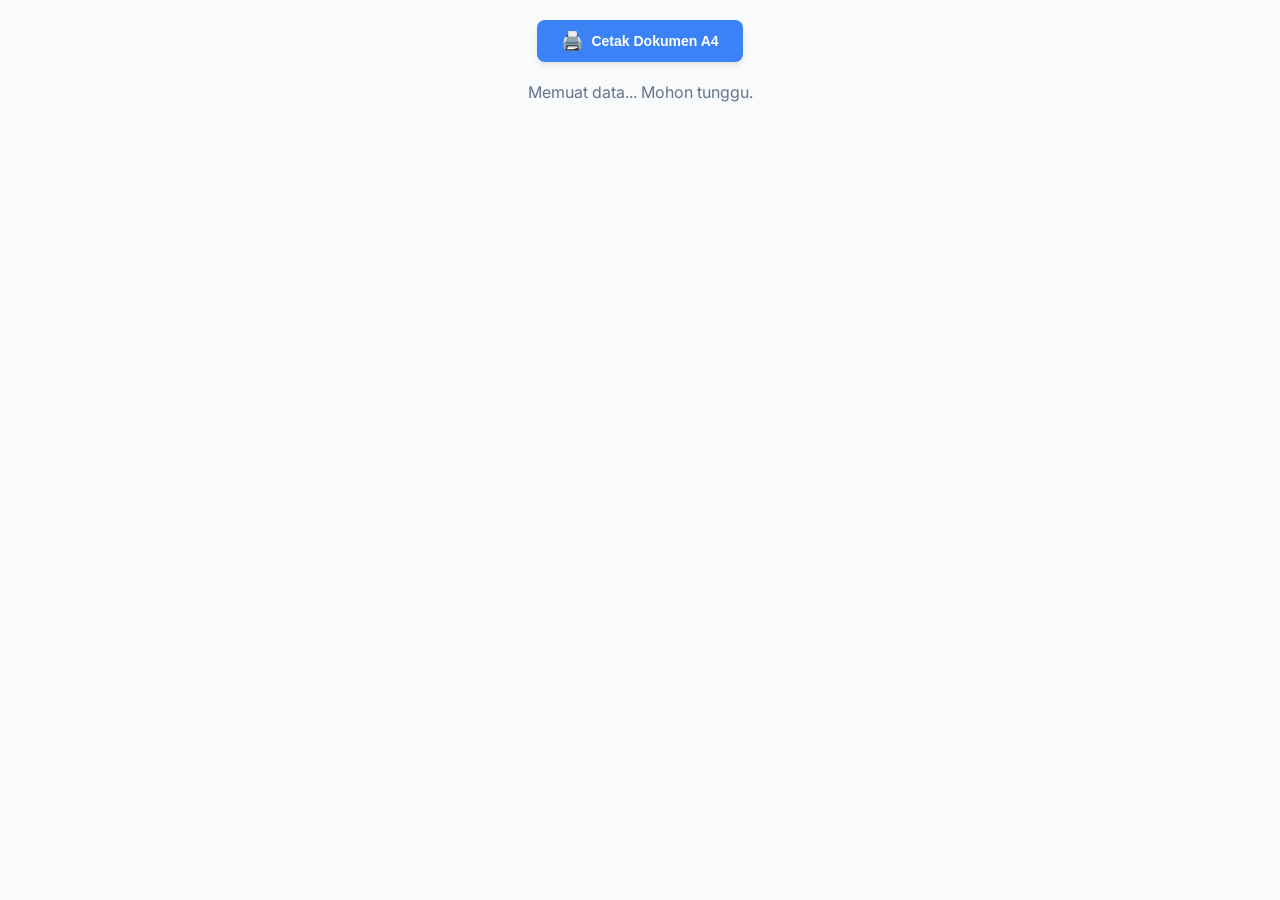
==== cetak.html @ a236237d "feat: add A4 printable tables for Gen 2 descendants" ====
<!DOCTYPE html>
<html lang="id">
<head>
    <meta charset="UTF-8">
    <meta name="viewport" content="width=device-width, initial-scale=1.0">
    <title>Cetak Tabel Silsilah Bani Hasan</title>
    <link href="https://fonts.googleapis.com/css2?family=Inter:wght@400;500;700&display=swap" rel="stylesheet">
    <script src="https://d3js.org/d3.v7.min.js"></script>
    <style>
        body {
            font-family: 'Inter', sans-serif;
            margin: 0;
            padding: 20px;
            background: #f8fafc;
            color: #0f172a;
        }
        .header-controls {
            display: flex;
            justify-content: center;
            margin-bottom: 20px;
        }
        .print-btn {
            padding: 10px 24px;
            font-size: 14px;
            font-weight: 600;
            background: #3b82f6;
            color: white;
            border: none;
            border-radius: 8px;
            cursor: pointer;
            box-shadow: 0 4px 6px -1px rgba(0,0,0,0.1);
            transition: all 0.2s;
            display: flex;
            align-items: center;
            gap: 8px;
        }
        .print-btn:hover { 
            background: #2563eb; 
            transform: translateY(-2px);
        }
        
        .page {
            background: white;
            padding: 20mm;
            margin: 0 auto 30px;
            max-width: 210mm; /* A4 width */
            box-shadow: 0 4px 12px rgba(0,0,0,0.05);
            border-radius: 12px;
            box-sizing: border-box;
        }
        h2 { 
            text-align: center; 
            margin-top: 0;
            margin-bottom: 24px; 
            color: #0f172a;
            font-size: 20px;
            border-bottom: 2px solid #e2e8f0;
            padding-bottom: 12px;
        }
        
        table {
            width: 100%;
            border-collapse: collapse;
            font-size: 12px;
        }
        th, td {
            border: 1px solid #cbd5e1;
            padding: 10px 8px;
            text-align: left;
            vertical-align: top;
        }
        th { 
            background-color: #f1f5f9; 
            font-weight: 600; 
            color: #334155;
        }
        tr:nth-child(even) {
            background-color: #f8fafc;
        }
        
        .empty-spouse {
            color: #94a3b8;
            font-style: italic;
        }
        
        @media print {
            body { 
                background: white; 
                padding: 0; 
            }
            .header-controls { 
                display: none; 
            }
            .page {
                box-shadow: none;
                margin: 0;
                padding: 0;
                max-width: 100%;
                border-radius: 0;
                page-break-after: always;
            }
            .page:last-child { 
                page-break-after: auto; 
            }
            table { 
                font-size: 10pt; 
            }
            th { 
                background-color: #f1f5f9 !important; 
                -webkit-print-color-adjust: exact; 
                print-color-adjust: exact; 
            }
            tr:nth-child(even) {
                background-color: #f8fafc !important;
                -webkit-print-color-adjust: exact; 
                print-color-adjust: exact; 
            }
            @page {
                size: A4 portrait;
                margin: 15mm;
            }
        }
    </style>
</head>
<body>
    <div class="header-controls">
        <button class="print-btn" onclick="window.print()">
            <span style="font-size: 18px;">🖨️</span> Cetak Dokumen A4
        </button>
    </div>
    
    <div id="print-container">
        <p style="text-align: center; color: #64748b;">Memuat data... Mohon tunggu.</p>
    </div>

    <script>
        const DATA_URL = "https://docs.google.com/spreadsheets/d/e/2PACX-1vSeve7fPNHPhqr-5Ve-ydfYfy6unfjzxyaYHjiMg0IySg40WM-ZbCNwvaUDo60Kmy9BnB5cGeyDvDKQ/pub?output=csv";
        
        d3.csv(DATA_URL).then((csvData) => {
            csvData = csvData.filter(d => d.id && d.id.trim() !== "");
            
            // Reconstruct spouse objects
            csvData.forEach(row => {
                if (row.spouseFullName && row.spouseFullName.trim() !== "") {
                    row.spouse = {
                        fullName: row.spouseFullName,
                        nickname: row.spouseNickname,
                        location: row.spouseLocation
                    };
                }
            });

            const root = d3.stratify()
                .id(d => d.id)
                .parentId(d => d.parentId)
                (csvData);

            const container = document.getElementById("print-container");
            container.innerHTML = "";

            // root.children are Generation 2
            if (root.children && root.children.length > 0) {
                root.children.forEach(gen2Node => {
                    const pageDiv = document.createElement("div");
                    pageDiv.className = "page";
                    
                    const title = document.createElement("h2");
                    title.textContent = "Keturunan " + gen2Node.data.fullName + " (Generasi 2)";
                    pageDiv.appendChild(title);
                    
                    const table = document.createElement("table");
                    table.innerHTML = `
                        <thead>
                            <tr>
                                <th style="width: 5%; text-align: center;">No</th>
                                <th style="width: 8%; text-align: center;">Gen</th>
                                <th style="width: 25%">Nama Lengkap</th>
                                <th style="width: 15%">Panggilan</th>
                                <th style="width: 22%">Pasangan</th>
                                <th style="width: 15%">Binti / Bin</th>
                                <th style="width: 10%">Lokasi</th>
                            </tr>
                        </thead>
                        <tbody></tbody>
                    `;
                    
                    const tbody = table.querySelector("tbody");
                    
                    let counter = 1;
                    
                    // Pre-order traversal to list gen2 and descendants
                    gen2Node.eachBefore(d => {
                        const tr = document.createElement("tr");
                        const parentName = d.parent ? d.parent.data.fullName : "-";
                        const spouseName = d.data.spouse ? d.data.spouse.fullName : `<span class="empty-spouse">-</span>`;
                        
                        tr.innerHTML = `
                            <td style="text-align: center;">${counter++}</td>
                            <td style="text-align: center;">${(d.data.generation || "-")}</td>
                            <td style="font-weight: 500;">${d.data.fullName || "-"}</td>
                            <td>${d.data.nickname || "-"}</td>
                            <td>${spouseName}</td>
                            <td style="color: #475569; font-size: 11px;">${parentName}</td>
                            <td style="color: #475569;">${d.data.location || "-"}</td>
                        `;
                        tbody.appendChild(tr);
                    });
                    
                    pageDiv.appendChild(table);
                    container.appendChild(pageDiv);
                });
            } else {
                container.innerHTML = "<p style='text-align: center;'>Data Keturunan tidak ditemukan.</p>";
            }

        }).catch(error => {
            console.error("Error fetching data:", error);
            document.getElementById("print-container").innerHTML = "<p style='text-align: center; color: red;'>Gagal memuat data. Periksa koneksi internet atau format CSV.</p>";
        });
    </script>
</body>
</html>
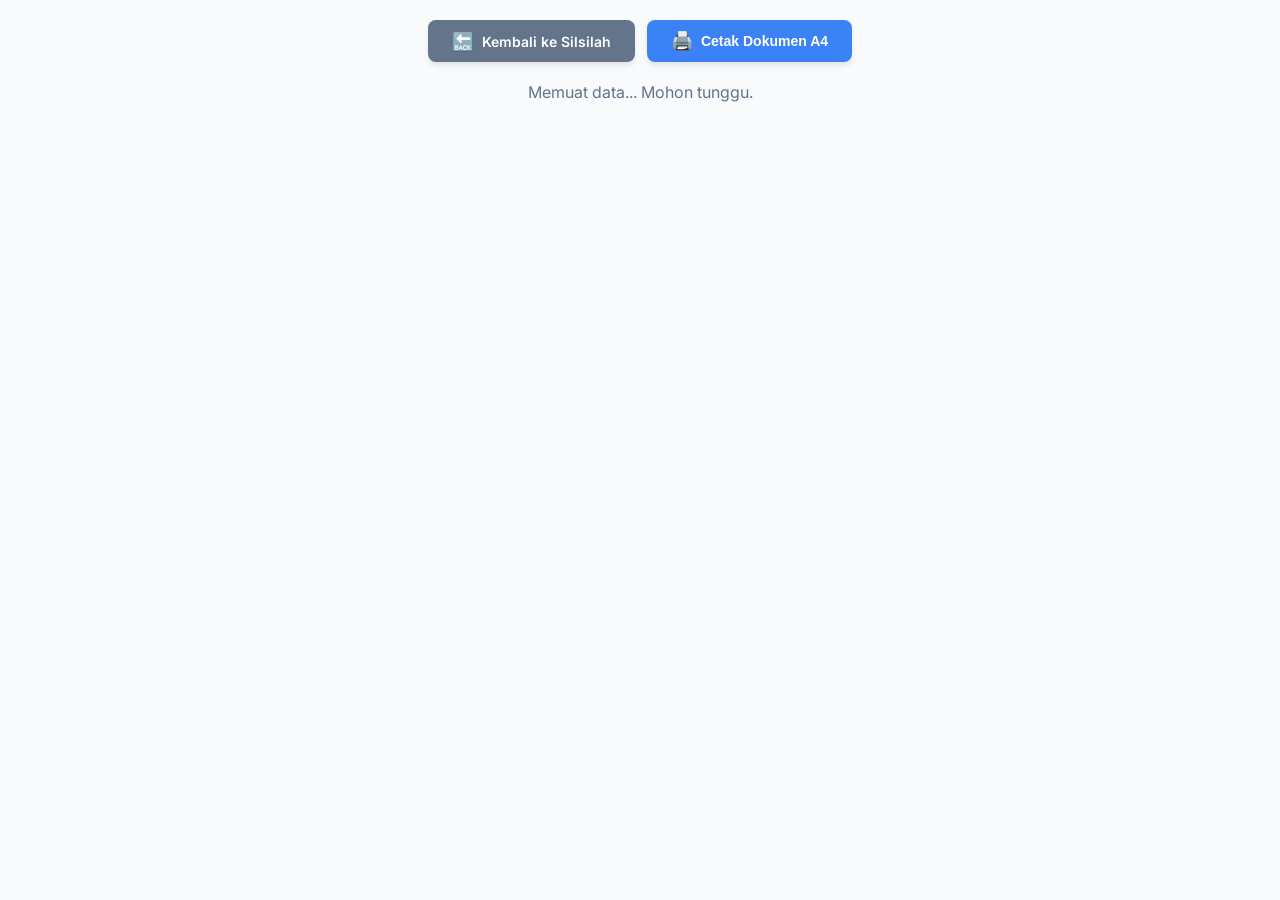
==== commit 2f91f91a: "feat: add back button to printable tables page" ====
--- a/cetak.html
+++ b/cetak.html
@@ -74,9 +74,21 @@
             font-weight: 600; 
             color: #334155;
         }
-        tr:nth-child(even) {
-            background-color: #f8fafc;
-        }
+        tr[class^="gen-bg-"] {
+            -webkit-print-color-adjust: exact; 
+            print-color-adjust: exact; 
+        }
+
+        .gen-bg-1 { background-color: #fffbeb !important; }
+        .gen-bg-2 { background-color: #eff6ff !important; }
+        .gen-bg-3 { background-color: #ecfdf5 !important; }
+        .gen-bg-4 { background-color: #f5f3ff !important; }
+        .gen-bg-5 { background-color: #fdf2f8 !important; }
+        .gen-bg-6 { background-color: #ccfbf1 !important; }
+        .gen-bg-7 { background-color: #ffedd5 !important; }
+        .gen-bg-8 { background-color: #e0e7ff !important; }
+        .gen-bg-9 { background-color: #ffe4e6 !important; }
+        .gen-bg-10 { background-color: #ecfccb !important; }
         
         .empty-spouse {
             color: #94a3b8;
@@ -110,11 +122,6 @@
                 -webkit-print-color-adjust: exact; 
                 print-color-adjust: exact; 
             }
-            tr:nth-child(even) {
-                background-color: #f8fafc !important;
-                -webkit-print-color-adjust: exact; 
-                print-color-adjust: exact; 
-            }
             @page {
                 size: A4 portrait;
                 margin: 15mm;
@@ -123,7 +130,10 @@
     </style>
 </head>
 <body>
-    <div class="header-controls">
+    <div class="header-controls" style="gap: 12px;">
+        <a href="index.html" class="print-btn" style="background: #64748b; text-decoration: none;">
+            <span style="font-size: 18px;">🔙</span> Kembali ke Silsilah
+        </a>
         <button class="print-btn" onclick="window.print()">
             <span style="font-size: 18px;">🖨️</span> Cetak Dokumen A4
         </button>
@@ -158,14 +168,26 @@
             const container = document.getElementById("print-container");
             container.innerHTML = "";
 
+            const klanMap = {
+                "2": "Nyamplungan",
+                "3": "Jepara",
+                "4": "Krembangan",
+                "5": "Karang Tembok",
+                "6": "Ngesong",
+                "7": "Bulak Banteng",
+                "8": "Kampung Baru"
+            };
+
             // root.children are Generation 2
             if (root.children && root.children.length > 0) {
                 root.children.forEach(gen2Node => {
                     const pageDiv = document.createElement("div");
                     pageDiv.className = "page";
                     
+                    const klanName = klanMap[gen2Node.id] || "Lainnya";
+                    
                     const title = document.createElement("h2");
-                    title.textContent = "Keturunan " + gen2Node.data.fullName + " (Generasi 2)";
+                    title.innerHTML = `Silsilah Bani Hasan<br><span style="font-size: 18px; font-weight: normal; margin-top: 4px; display: block;">Keturunan ${gen2Node.data.fullName}</span><span style="font-size: 15px; color: #64748b; font-weight: 500; display: block; margin-top: 8px;">Klan Domisili: ${klanName}</span>`;
                     pageDiv.appendChild(title);
                     
                     const table = document.createElement("table");
@@ -174,11 +196,10 @@
                             <tr>
                                 <th style="width: 5%; text-align: center;">No</th>
                                 <th style="width: 8%; text-align: center;">Gen</th>
-                                <th style="width: 25%">Nama Lengkap</th>
+                                <th style="width: 30%">Nama Lengkap</th>
                                 <th style="width: 15%">Panggilan</th>
-                                <th style="width: 22%">Pasangan</th>
-                                <th style="width: 15%">Binti / Bin</th>
-                                <th style="width: 10%">Lokasi</th>
+                                <th style="width: 25%">Pasangan</th>
+                                <th style="width: 17%">Binti / Bin</th>
                             </tr>
                         </thead>
                         <tbody></tbody>
@@ -191,17 +212,24 @@
                     // Pre-order traversal to list gen2 and descendants
                     gen2Node.eachBefore(d => {
                         const tr = document.createElement("tr");
+                        const genNum = d.data.generation || 1;
+                        tr.className = `gen-bg-${genNum}`;
+                        
                         const parentName = d.parent ? d.parent.data.fullName : "-";
                         const spouseName = d.data.spouse ? d.data.spouse.fullName : `<span class="empty-spouse">-</span>`;
+                        
+                        const indentPx = Math.max(0, (d.depth - 1) * 16);
+                        const symbol = d.depth > 1 ? "↳ " : "";
                         
                         tr.innerHTML = `
                             <td style="text-align: center;">${counter++}</td>
                             <td style="text-align: center;">${(d.data.generation || "-")}</td>
-                            <td style="font-weight: 500;">${d.data.fullName || "-"}</td>
+                            <td style="font-weight: 500; padding-left: ${indentPx + 8}px;">
+                                <span style="color: #94a3b8; font-weight: normal;">${symbol}</span>${d.data.fullName || "-"}
+                            </td>
                             <td>${d.data.nickname || "-"}</td>
                             <td>${spouseName}</td>
                             <td style="color: #475569; font-size: 11px;">${parentName}</td>
-                            <td style="color: #475569;">${d.data.location || "-"}</td>
                         `;
                         tbody.appendChild(tr);
                     });
